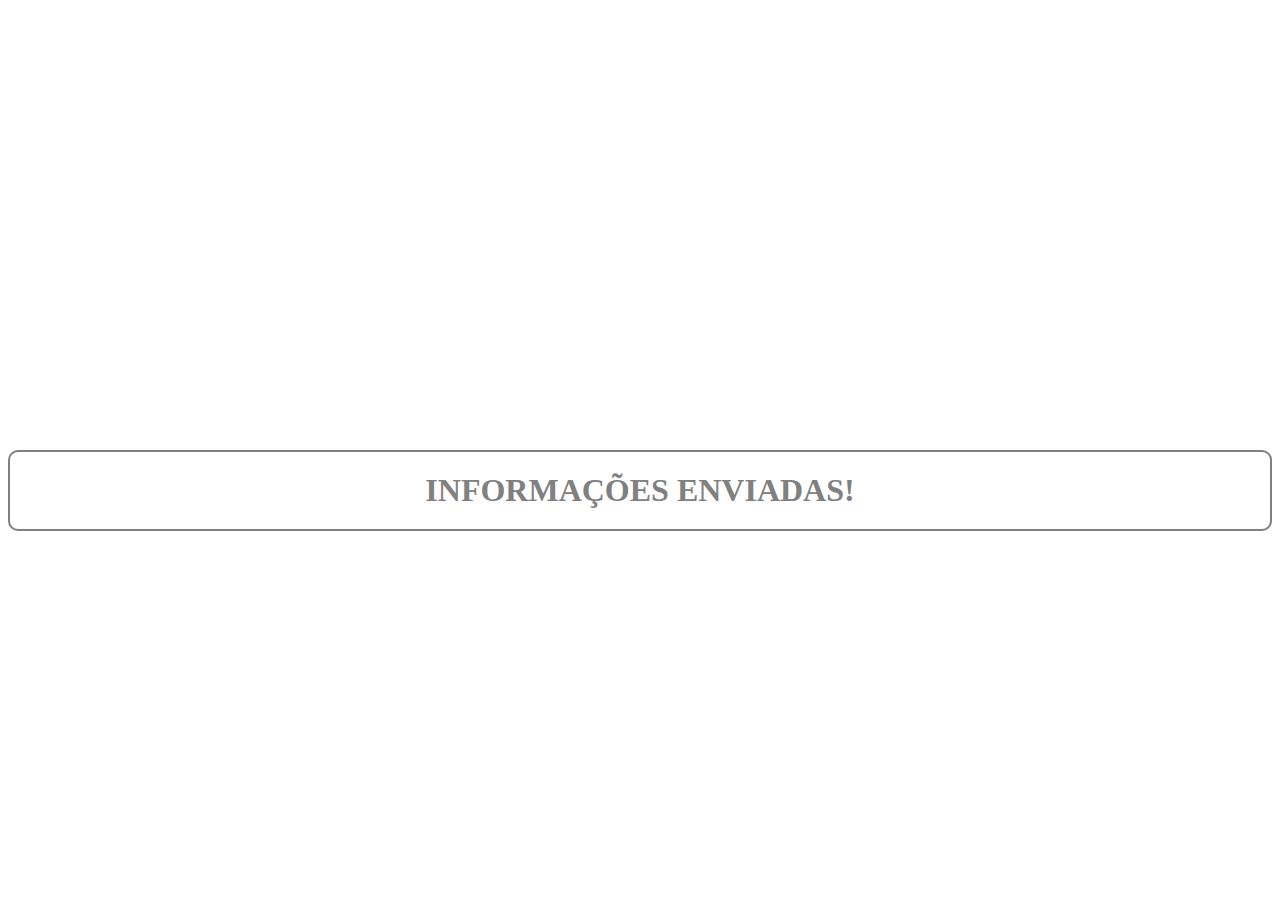
==== ok.html @ bd642131 "atualizando css e adicionando um novo HTML e CSS" ====
<!DOCTYPE html>
<html lang="pt-br">
<head>
    <meta charset="UTF-8">
    <meta name="viewport" content="width=device-width, initial-scale=1.0">
    <title>Confirmação dos dados</title>
    <link rel="stylesheet" href="estilo ok.css">
</head>
<body>
    <h1 id="titulo">INFORMAÇÕES ENVIADAS!</h1>
</body>
</html>
---- estilo ok.css ----
#titulo {
    color: gray;
    text-align: center;
    margin-top: 50vh;
    border-style: solid;
    border-radius: 10px;
    padding: 20px;
    border-width: 2px;
}
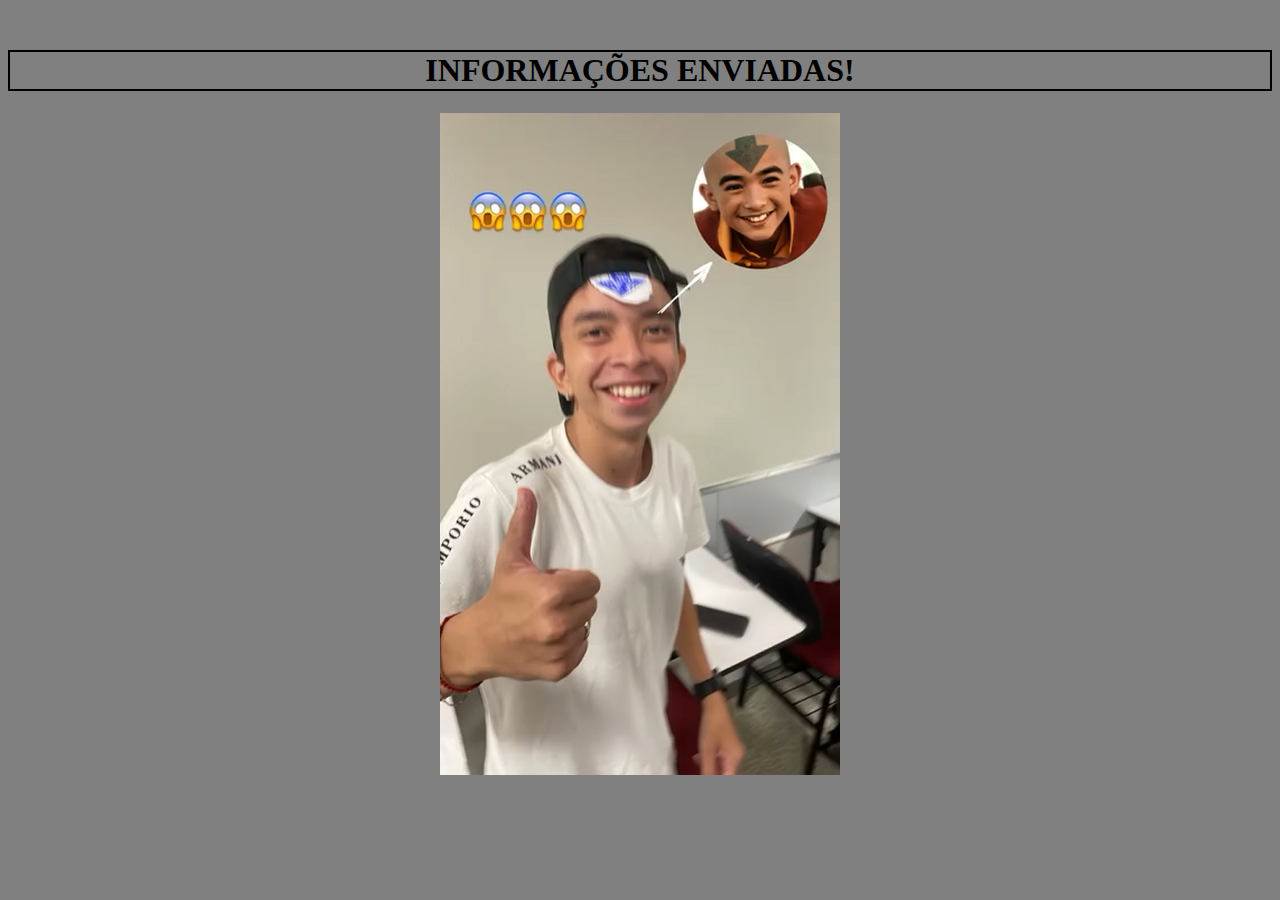
==== commit 8d6c5007: "Atualizando css/html" ====
--- a/ok.html
+++ b/ok.html
@@ -5,8 +5,20 @@
     <meta name="viewport" content="width=device-width, initial-scale=1.0">
     <title>Confirmação dos dados</title>
     <link rel="stylesheet" href="estilo ok.css">
+    <style>
+        img {
+            width: 400px ;
+            height: auto;
+            border: 1px solid gray ;
+            display: block;
+            margin: 20px auto;
+            
+        }
+    </style>
+
 </head>
 <body>
     <h1 id="titulo">INFORMAÇÕES ENVIADAS!</h1>
+    <img src="asserts/img/imagem.png" alt="LUIZ EDUARDO">
 </body>
 </html>--- a/estilo ok.css
+++ b/estilo ok.css
@@ -1,9 +1,11 @@
 #titulo {
-    color: gray;
+    color: rgb(0, 0, 0);
     text-align: center;
-    margin-top: 50vh;
-    border-style: solid;
-    border-radius: 10px;
-    padding: 20px;
-    border-width: 2px;
+    margin-top: 50px;
+    border: 2px solid #ccc;
+    border-color: black;
+}
+
+body {
+    background-color: gray;
 }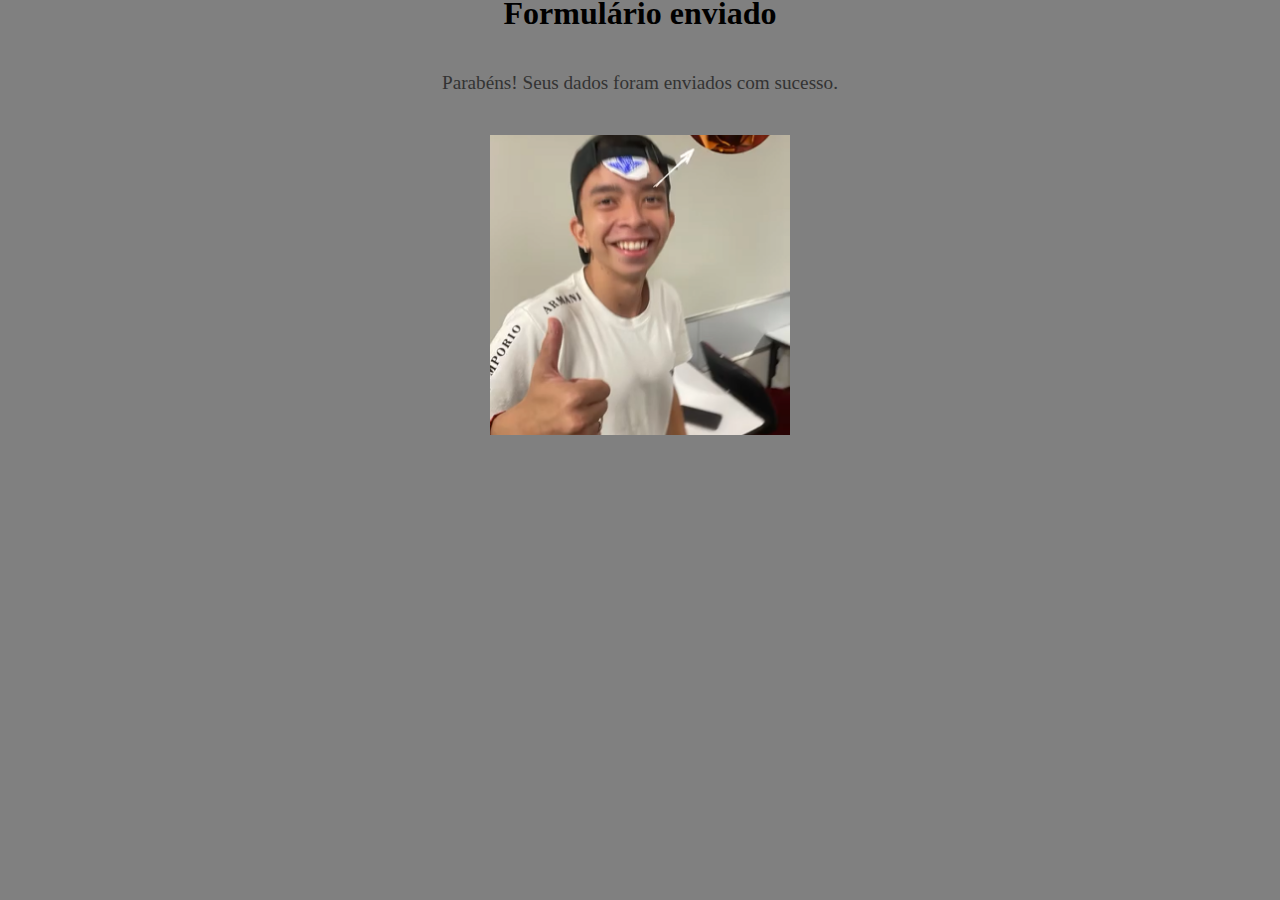
==== commit f2b69513: "Html (ambos) modificado" ====
--- a/ok.html
+++ b/ok.html
@@ -3,22 +3,53 @@
 <head>
     <meta charset="UTF-8">
     <meta name="viewport" content="width=device-width, initial-scale=1.0">
-    <title>Confirmação dos dados</title>
-    <link rel="stylesheet" href="estilo ok.css">
+    <title>Parabéns!</title>
+    <link rel="stylesheet" href="estilo.css">
     <style>
+        body {
+            display: flex;
+            flex-direction: column;
+            align-items: center;
+            justify-content: center;
+            height: 100vh;
+            margin: 0;
+            text-align: center;
+            background-color: gray;
+        }
+
+        h1 {
+            margin: 20px;
+        }
+
+        p {
+            margin: 20px;
+            font-size: 1.2em;
+            color: #333;
+        }
+
         img {
-            width: 400px ;
-            height: auto;
-            border: 1px solid gray ;
-            display: block;
-            margin: 20px auto;
-            
+            width: 300px;
+            height: 300px;
+            border: 1px solid gray;
+            margin: 20px;
+            object-fit: cover; 
         }
     </style>
-
 </head>
 <body>
-    <h1 id="titulo">INFORMAÇÕES ENVIADAS!</h1>
-    <img src="asserts/img/imagem.png" alt="LUIZ EDUARDO">
+    <h1 id="titulo">Formulário enviado</h1>
+    <p id="mensagem"></p>
+    <img src="asserts/img/imagem.png" alt="Imagem de Parabéns">
+
+    <script>
+        const urlParams = new URLSearchParams(window.location.search);
+        const nome = urlParams.get('name');
+
+        if (nome) {
+            document.getElementById('mensagem').innerText = `Parabéns, ${nome}! Seus dados foram enviados com sucesso.`;
+        } else {
+            document.getElementById('mensagem').innerText = `Parabéns! Seus dados foram enviados com sucesso.`;
+        }
+    </script>
 </body>
-</html>+</html>
--- a/estilo.css
+++ b/estilo.css
@@ -0,0 +1,81 @@
+#titulo {
+    color: rgb(0, 0, 0);
+    text-align: center; /* Alinha o texto no centro */
+    margin-top: -50vh;
+}
+
+.entradas-formulario {
+    display: flex; /* Permite o uso de flexbox*/
+    flex-direction: column; /* Organizar os itens em coluna */
+    align-items: center; /* Alinha os itens horizontalmente */
+    margin-top: 10vh;
+    border-width: 2px;
+    border-style: solid;
+    border-color: #000000;
+    border-radius: 10px;
+    padding: 20px;
+    background-color: gray;
+    background-clip: padding-box;
+    box-sizing: border-box;
+}
+
+.rodape {
+    position: fixed; /* Fixa o rodapé em uma posição específica */
+    bottom: 0; /* Posiciona o rodapé na parte inferior da janela */
+    left: 0; /* Posiciona o rodapé no canto inferior esquerdo */
+    width: 100%; /* Define a largura como 100% */
+    border: 1px solid; /* Adiciona uma borda sólida de 1 pixel */
+    padding: 10px; /* Adiciona 10px ao redor do conteúdo */
+    text-align: left; /* Alinha o texto à esquerda */
+    background-color: gray; /* Define a cor de fundo */
+    box-sizing: border-box;
+}
+
+body {
+    display: flex;
+    flex-direction: column;
+    align-items: center;
+    justify-content: center;
+    height: 100vh; /* Define a altura como 100% da altura da janela */
+    margin: 0; /* Remove as margens padrão */
+    background-color: rgb(73, 76, 78);
+}
+input[type="text"] {
+    margin: 5px 0; /* Adiciona espaçamento de 5px entre cada input */
+    border: 2px solid #000;
+    border-radius: 8px;
+    padding: 10px;
+    box-shadow: 0 4px 6px rgba(0, 0, 0, 0.1);
+    background-color: gray;
+}
+input[type="number"] {
+    border: 5px 0;
+    border: 2px solid #ccc; /* Border define uma borda, e o 2 px define a expressura da borda */
+    border-radius: 8px; /* Border-radius é o que vai arredondar o input */
+    padding: 10px; /* Define o espaço interno entre o conteúdo do elemento */
+    box-shadow: 0 4px 6px rgba(0, 0, 0, 0.1);
+    /* Box-shadow adiciona uma sombra ao redor 
+    0 Deslocamento horizontal da sombra
+    4px o deslocamento vertical da sombra
+    6px o desfoque da sombra */
+    background-color: gray;
+    border: 2px solid #000;
+}
+button {
+    margin: 5px 0;
+    background-color: rgb(14, 13, 13);
+    color: rgb(255, 255, 255);
+    border: none; /* Remove a borda padrão*/
+    border-radius: 5px; 
+    padding: 10px 20px;
+    font-size: 16px;
+    cursor: pointer; /* Cursor pointer é basicamente para poder clicar no botão */
+}
+button:hover { /* button:hover adiciona efeito no botão*/
+    background-color: dimgrey;
+    transform: scale(1.05); /* Aumenta um pouco o tamanho do botão */
+}
+
+::placeholder {
+    color: #000;
+}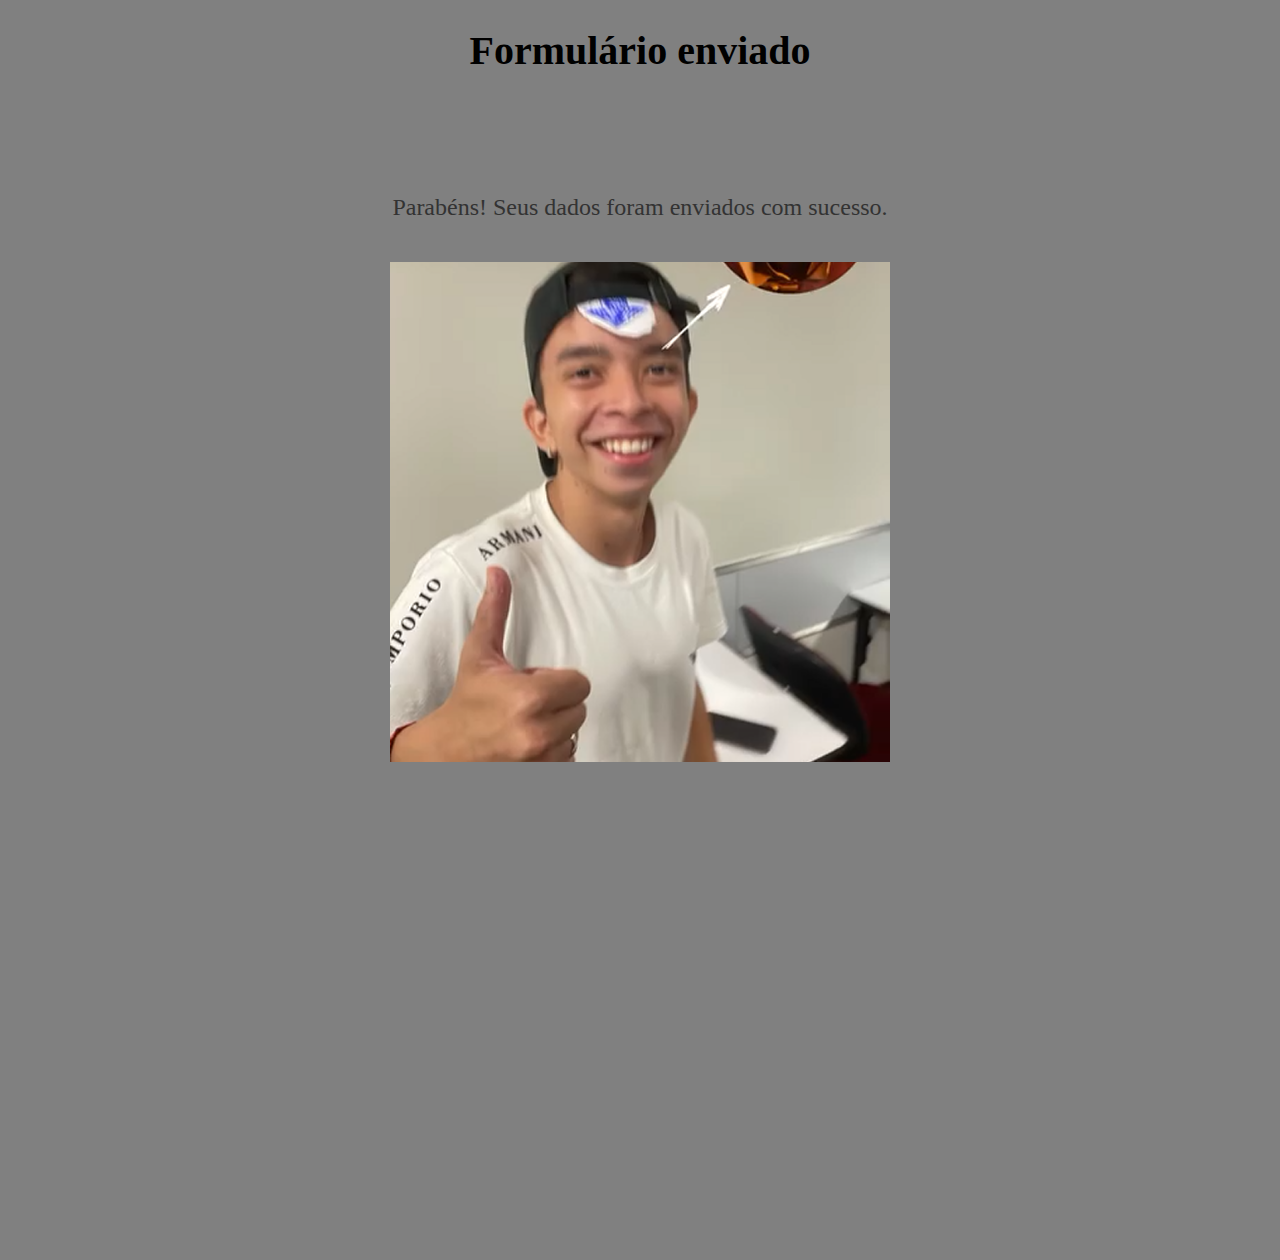
==== commit 775e66f4: "Alterando algumas coisas no ok html" ====
--- a/ok.html
+++ b/ok.html
@@ -11,28 +11,31 @@
             flex-direction: column;
             align-items: center;
             justify-content: center;
-            height: 100vh;
-            margin: 0;
+            height: -100vh;
+            margin: 20vh;
             text-align: center;
             background-color: gray;
         }
 
         h1 {
-            margin: 20px;
+            margin: 100px;
+            font-size: 2.5em; /* Aumenta o tamanho do titulo */
+            
         }
 
         p {
             margin: 20px;
-            font-size: 1.2em;
+            font-size: 1.5em; /* Aumenta o tamanho do texto */
             color: #333;
         }
 
         img {
-            width: 300px;
-            height: 300px;
+            width: 500px;
+            height: 500px;
             border: 1px solid gray;
             margin: 20px;
-            object-fit: cover; 
+            object-fit: cover;
+            
         }
     </style>
 </head>
